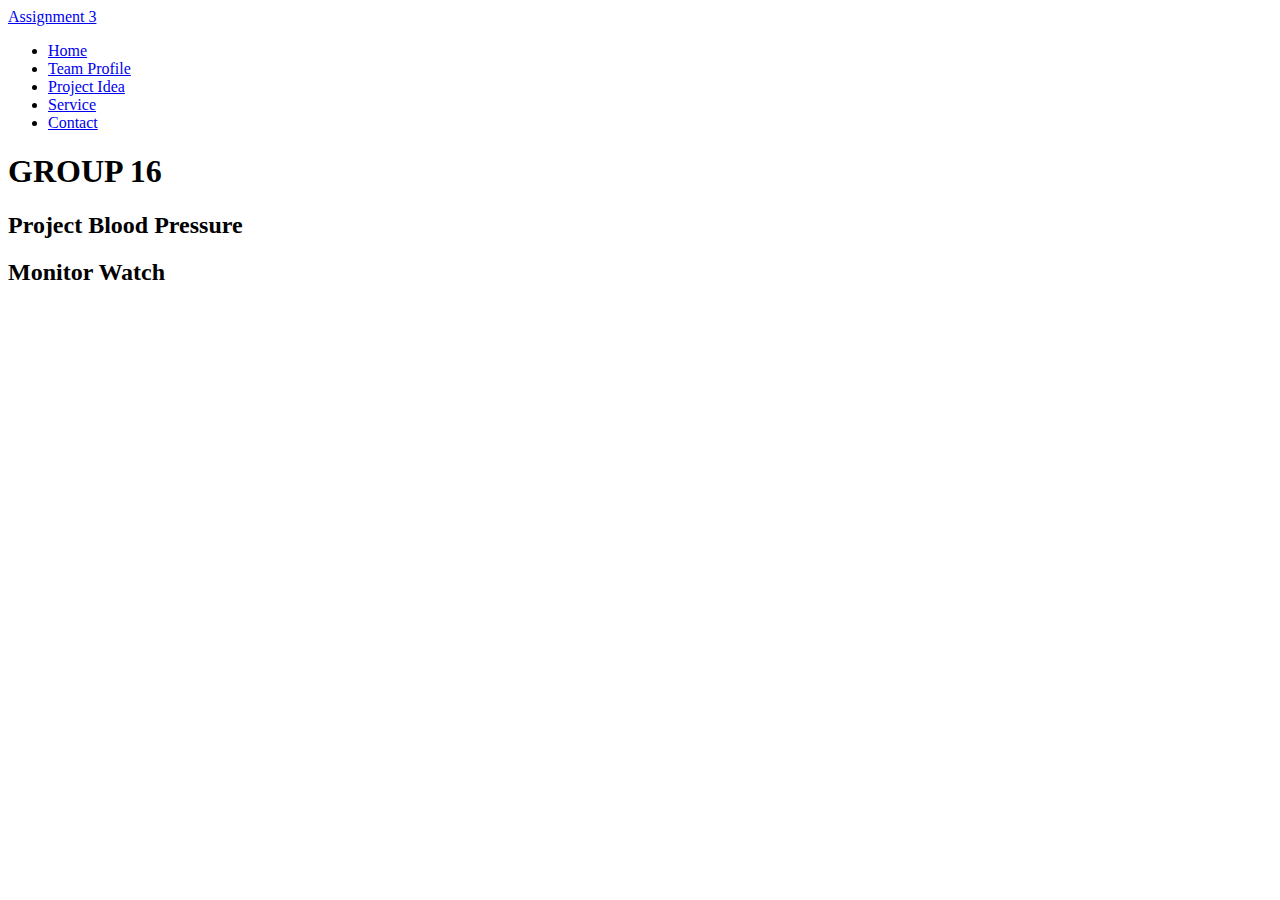
==== index.html @ 80c7b82c "design the home page" ====
<!DOCTYPE html>
<html lang="en" dir="ltr">
  <head>
    <meta charset="utf-8">
    <meta name="viewport" content="width=device-width, initial-scale=1.0">
    <!-- Set the name for webpage -->
    <title>Group 16: assignment 3 </title>
    <!-- Link to css file -->
    <link rel="stylesheet" href="style.css">
  </head>
  <body>
      <nav>
        <div class="menu">
          <div class="logo">
            <a href="index.html">Assignment 3</a>
          </div>
          <ul>
            <li><a href="index.html">Home</a></li>
            <li><a href="teamprofile.html">Team Profile</a></li>
            <li><a href="projectidea.html">Project Idea</a></li>
            <li><a href="services.html">Service</a></li>
            <li><a href="contact.html">Contact</a></li>
          </ul>
        </div>
      </nav>
      <div class="image"></div>
      <div class="banner">
        <h1>GROUP 16</h1>
        <h2>Project Blood Pressure</h2>
        <h2>Monitor Watch</h2>
      </div>
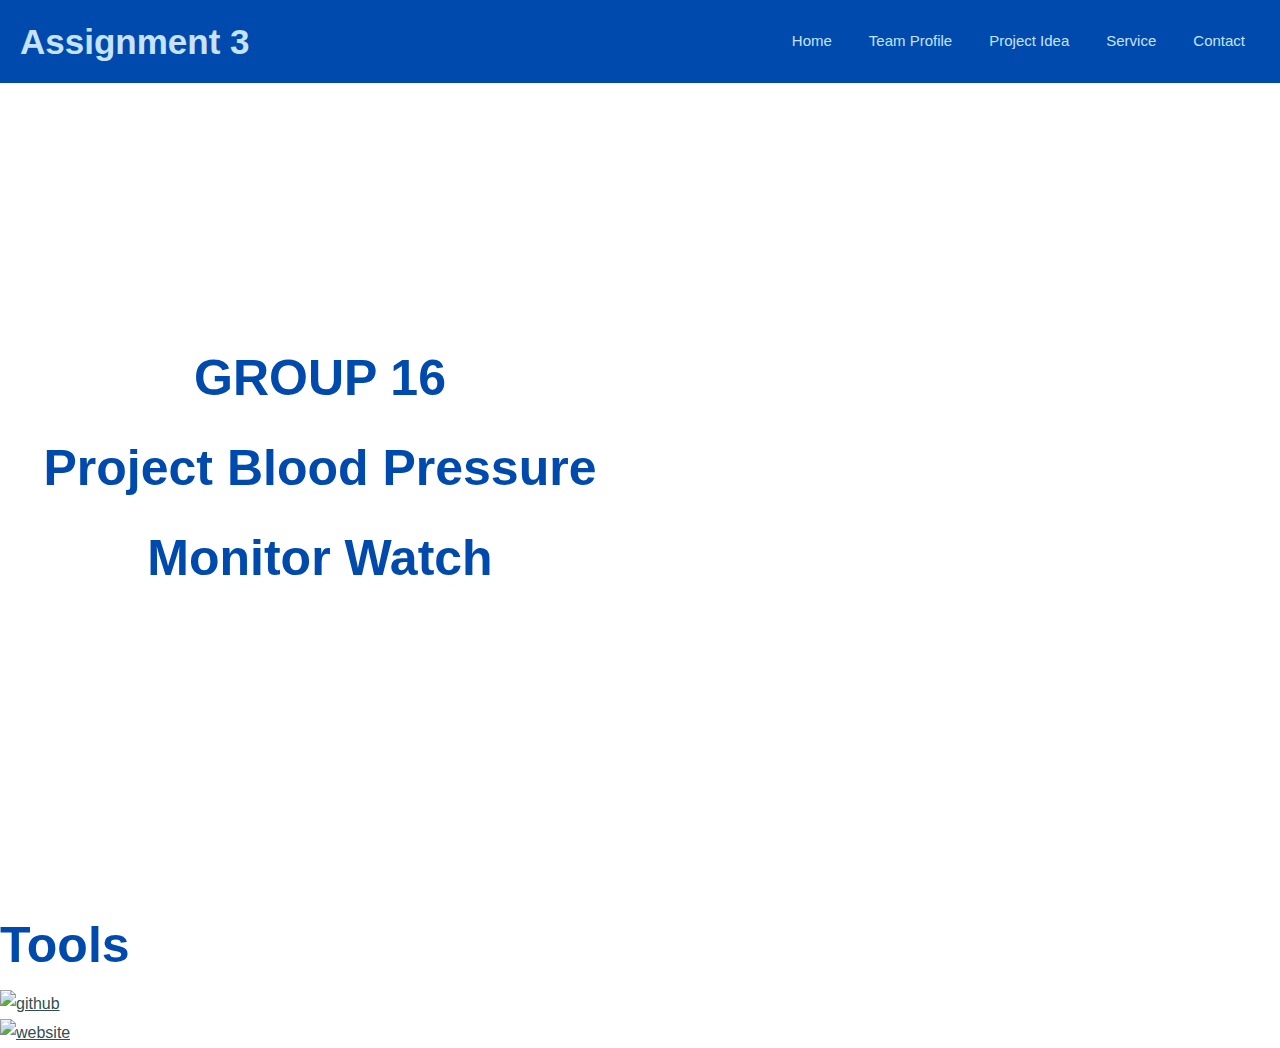
==== commit fabb2589: "update tool part" ====
--- a/index.html
+++ b/index.html
@@ -29,3 +29,14 @@
         <h2>Project Blood Pressure</h2>
         <h2>Monitor Watch</h2>
       </div>
+
+      <div class="tool">
+        <h2>Tools</h2>
+        <ul>
+          <li><a href="https://github.com/kelseyvn17/s3904681_A2.git"><img src="./img/github.png" alt="github" width="140"></a></li>
+          <li><a href="https://kelseyvn17.github.io/s3904681_A2/"><img src="./img/web.png" alt="website" width="155"></a></li>
+        </ul>
+      </div>
+
+    </body>
+</html>
--- a/style.css
+++ b/style.css
@@ -0,0 +1,67 @@
+*{
+  margin: 0;
+  padding: 0;
+  box-sizing: border-box;
+  font-family: 'Montserrat', sans-serif;
+  font-weight: 400;
+  line-height: 1.8;
+  color: #2F4F4F;
+ }
+html{
+  scroll-behavior: smooth;
+}
+
+nav{
+  position: fixed;
+  background: #004aad;
+  width: 100%;
+  padding: 10px 0;
+}
+nav .menu{
+  margin: auto;
+  display: flex;
+  align-items: center;
+  justify-content: space-between;
+  padding: 0 20px;
+}
+.menu .logo a{
+  text-decoration: none;
+  color: #c5e3ff;
+  font-size: 35px;
+  font-weight: 600;
+}
+.menu ul{
+  display: inline-flex;
+}
+.menu ul li{
+  list-style: none;
+  margin-left: 7px;
+}
+.menu ul li a{
+  text-decoration: none;
+  font-size: 15px;
+  font-weight: 500;
+  color: #c5e3ff;
+  padding: 8px 15px;
+}
+.image{
+  background: url(./img/p1.png);
+  height: 100vh;
+  width: 100%;
+  background-position: center;
+  background-size: cover;
+}
+.banner{
+  position: absolute;
+  top: 52%;
+  left: 25%;
+  width: 100%;
+  transform: translate(-50%,-50%);
+  padding: 0 20px;
+  text-align: center;
+}
+.banner h1, h2{
+  color: #004aad;
+  font-size: 50px;
+  font-weight: 600;
+}
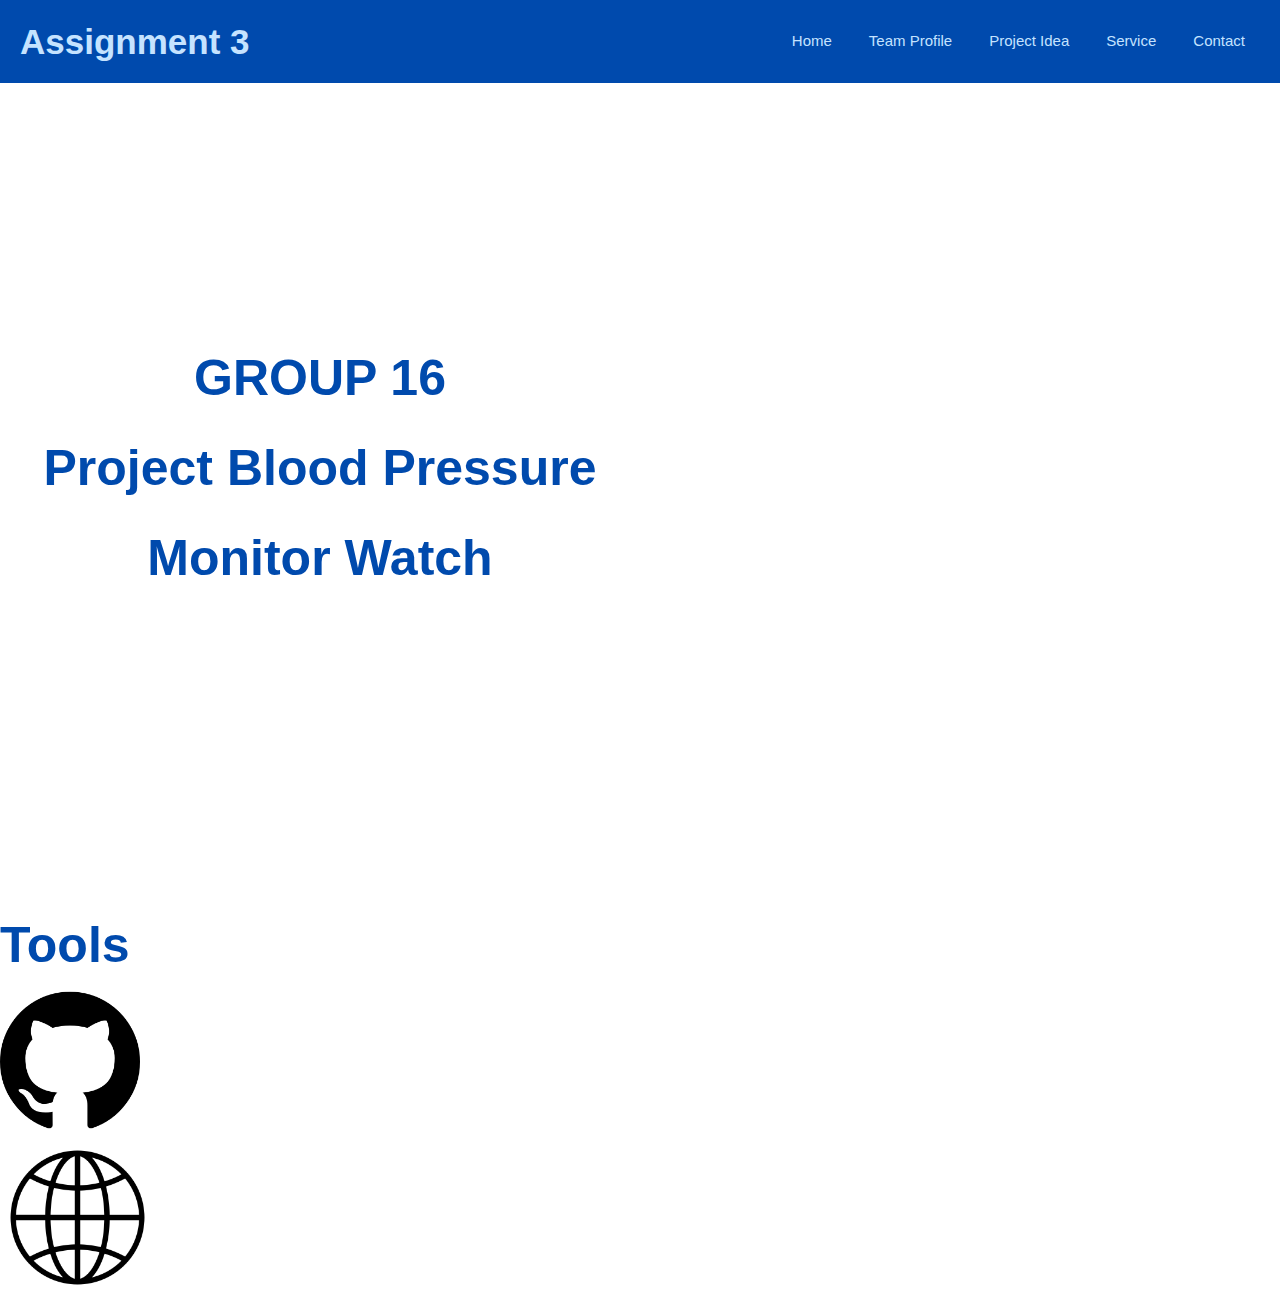
==== commit 31ac7deb: "update link to website and github" ====
--- a/index.html
+++ b/index.html
@@ -33,8 +33,8 @@
       <div class="tool">
         <h2>Tools</h2>
         <ul>
-          <li><a href="https://github.com/kelseyvn17/s3904681_A2.git"><img src="./img/github.png" alt="github" width="140"></a></li>
-          <li><a href="https://kelseyvn17.github.io/s3904681_A2/"><img src="./img/web.png" alt="website" width="155"></a></li>
+          <li><a href="https://github.com/kelseyvn17/ITProject.git"><img src="./img/github.png" alt="github" width="140"></a></li>
+          <li><a href="https://kelseyvn17.github.io/ITProject/"><img src="./img/web.png" alt="website" width="155"></a></li>
         </ul>
       </div>
 
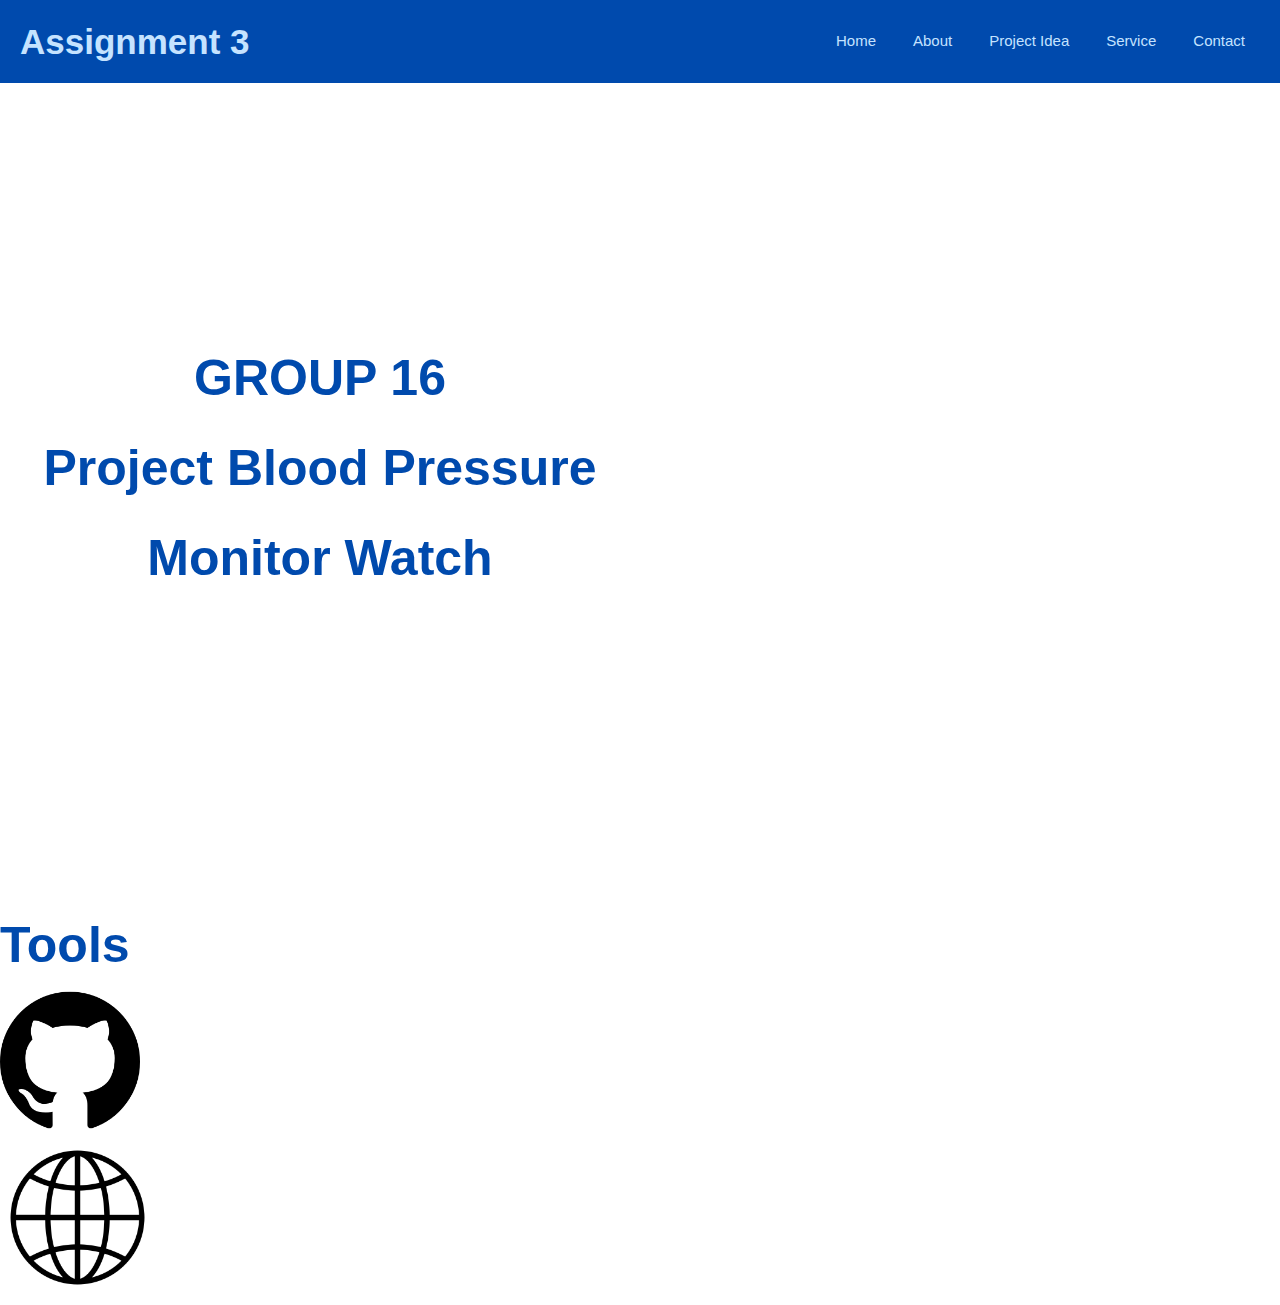
==== commit 55545e07: "update" ====
--- a/index.html
+++ b/index.html
@@ -16,7 +16,7 @@
           </div>
           <ul>
             <li><a href="index.html">Home</a></li>
-            <li><a href="teamprofile.html">Team Profile</a></li>
+            <li><a href="about.html">About</a></li>
             <li><a href="projectidea.html">Project Idea</a></li>
             <li><a href="services.html">Service</a></li>
             <li><a href="contact.html">Contact</a></li>
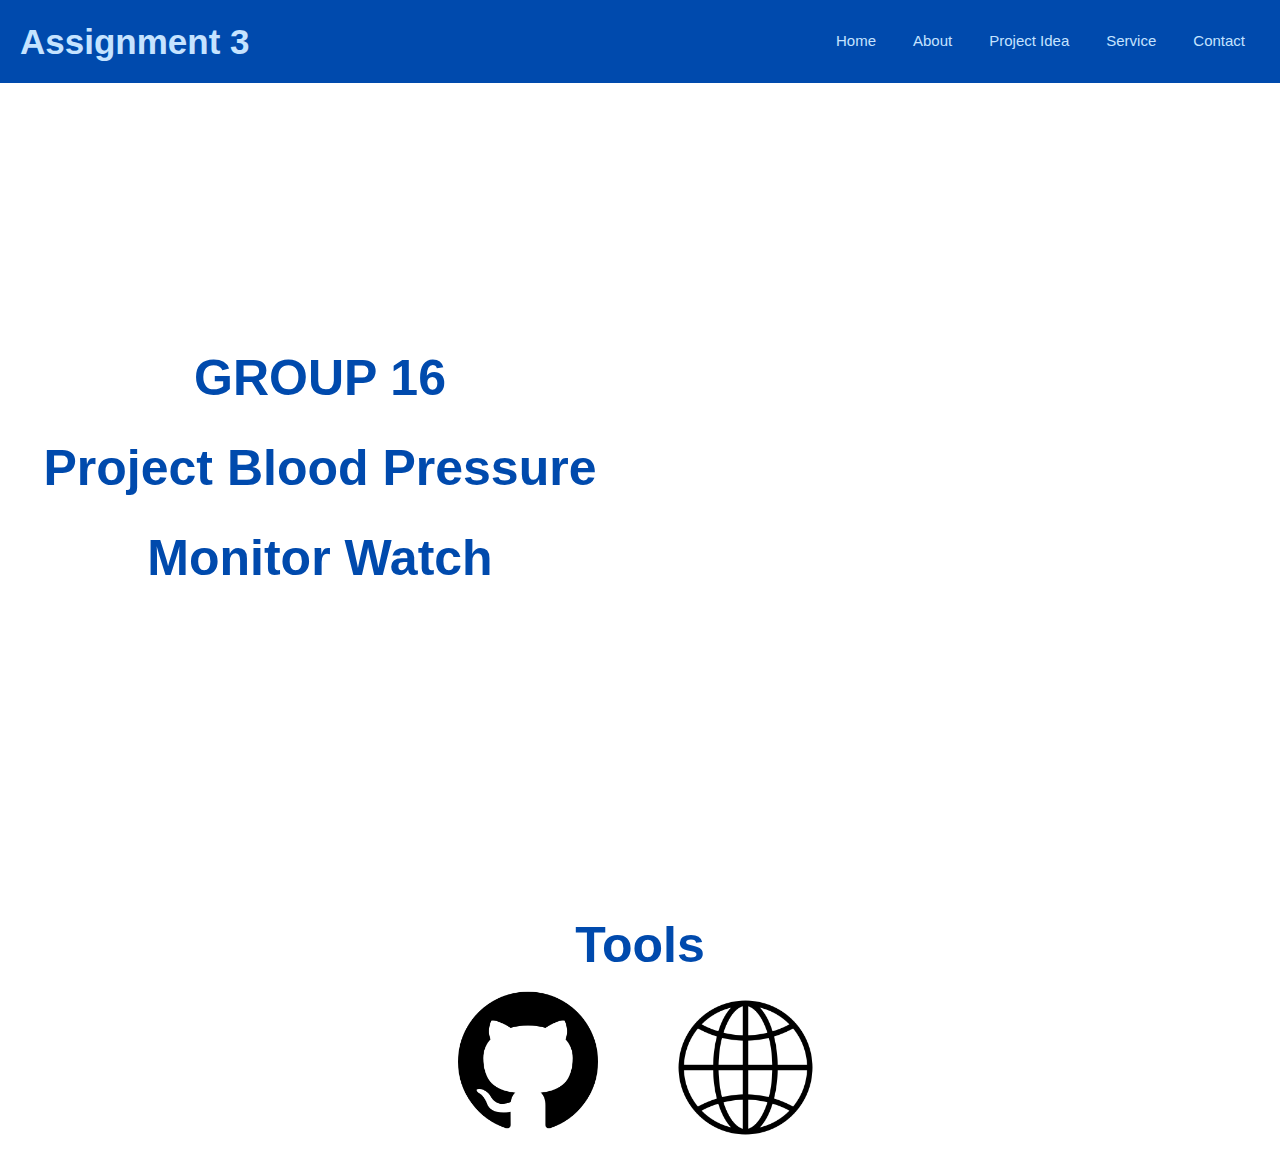
==== commit 54b14465: "update file" ====
--- a/index.html
+++ b/index.html
@@ -17,7 +17,7 @@
           <ul>
             <li><a href="index.html">Home</a></li>
             <li><a href="about.html">About</a></li>
-            <li><a href="projectidea.html">Project Idea</a></li>
+            <li><a href="idea.html">Project Idea</a></li>
             <li><a href="services.html">Service</a></li>
             <li><a href="contact.html">Contact</a></li>
           </ul>
--- a/style.css
+++ b/style.css
@@ -65,3 +65,81 @@
   font-size: 50px;
   font-weight: 600;
 }
+.tool{
+  text-align: center;
+  font-size: 50px;
+}
+.tool ul{
+  display: inline-flex;
+}
+.tool ul li{
+  list-style: none;
+  align-items: center;
+}
+.tool ul li a{
+  padding: 20px 35px;
+}
+#profile{
+  width: 100%;
+  padding: 70px 0;
+  background: #E6E6FA;
+}
+.teamprofile{
+  text-align: center;
+  padding-bottom: 70px;
+}
+.teamprofile p{
+  text-align: left;
+  margin: auto;
+  font-size: 15px;
+  z-index: 1;
+  display: inline-block;
+  padding-left: 20%;
+  padding-right: 20%;
+}
+.teamprofile h2{
+  font-size: 50px;
+
+}
+.teamprofile h3{
+  font-size: 20px;
+}
+.teamname img{
+  width: 15%;
+  height: 15%;
+  display: inline-block;
+  padding: 5px;
+}
+.profile-row{
+  width: 100%;
+  display: flex;
+  align-items: flex-start;
+  flex-wrap: wrap;
+}
+.profile-col{
+  flex-basis: 50%;
+  padding: 10px;
+  margin-bottom: 30px;
+  border-radius: 5px;
+  box-shadow: 0 10px 20px 3px #00968814;
+}
+.contact {
+  width: 100%;
+  padding: 70px 0;
+  background: #c5e3ff;
+}
+.contact h1{
+  text-align: center;
+  font-size: 50px;
+}
+.contact h2{
+  text-align: center;
+  font-size: 30px;
+}
+.contact p{
+  text-align:center;
+  font-size: 35px;
+  margin: auto;
+  padding-left: 20px;
+  padding-right: 20px;
+}
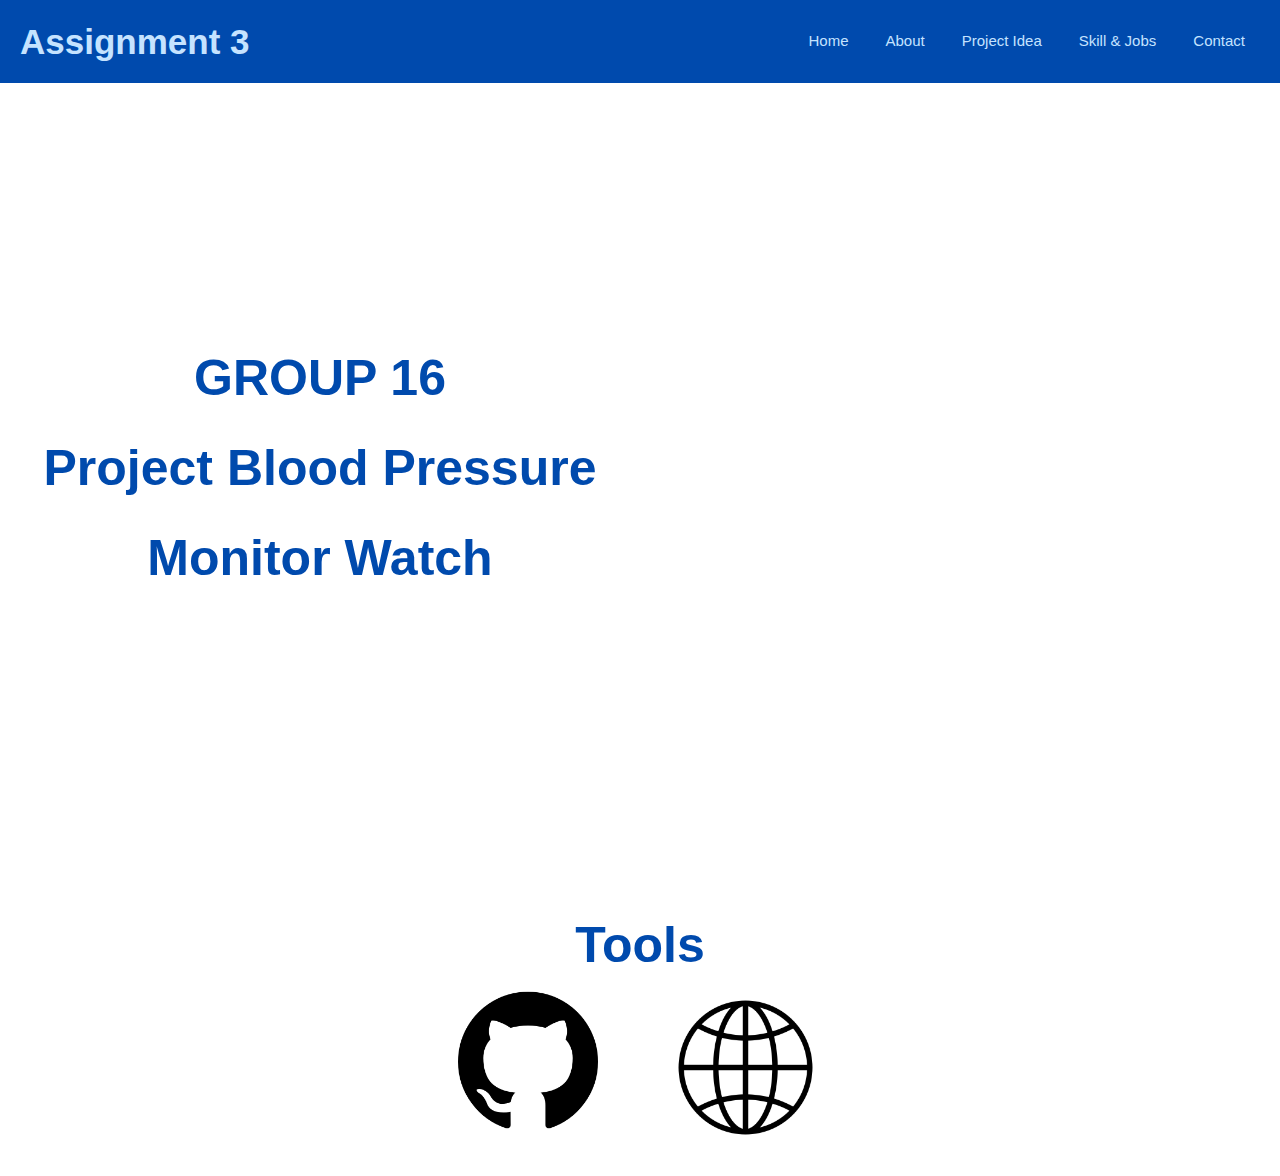
==== commit bb884894: "Update index.html" ====
--- a/index.html
+++ b/index.html
@@ -18,7 +18,7 @@
             <li><a href="index.html">Home</a></li>
             <li><a href="about.html">About</a></li>
             <li><a href="idea.html">Project Idea</a></li>
-            <li><a href="services.html">Service</a></li>
+            <li><a href="job.html">Skill & Jobs</a></li>
             <li><a href="contact.html">Contact</a></li>
           </ul>
         </div>
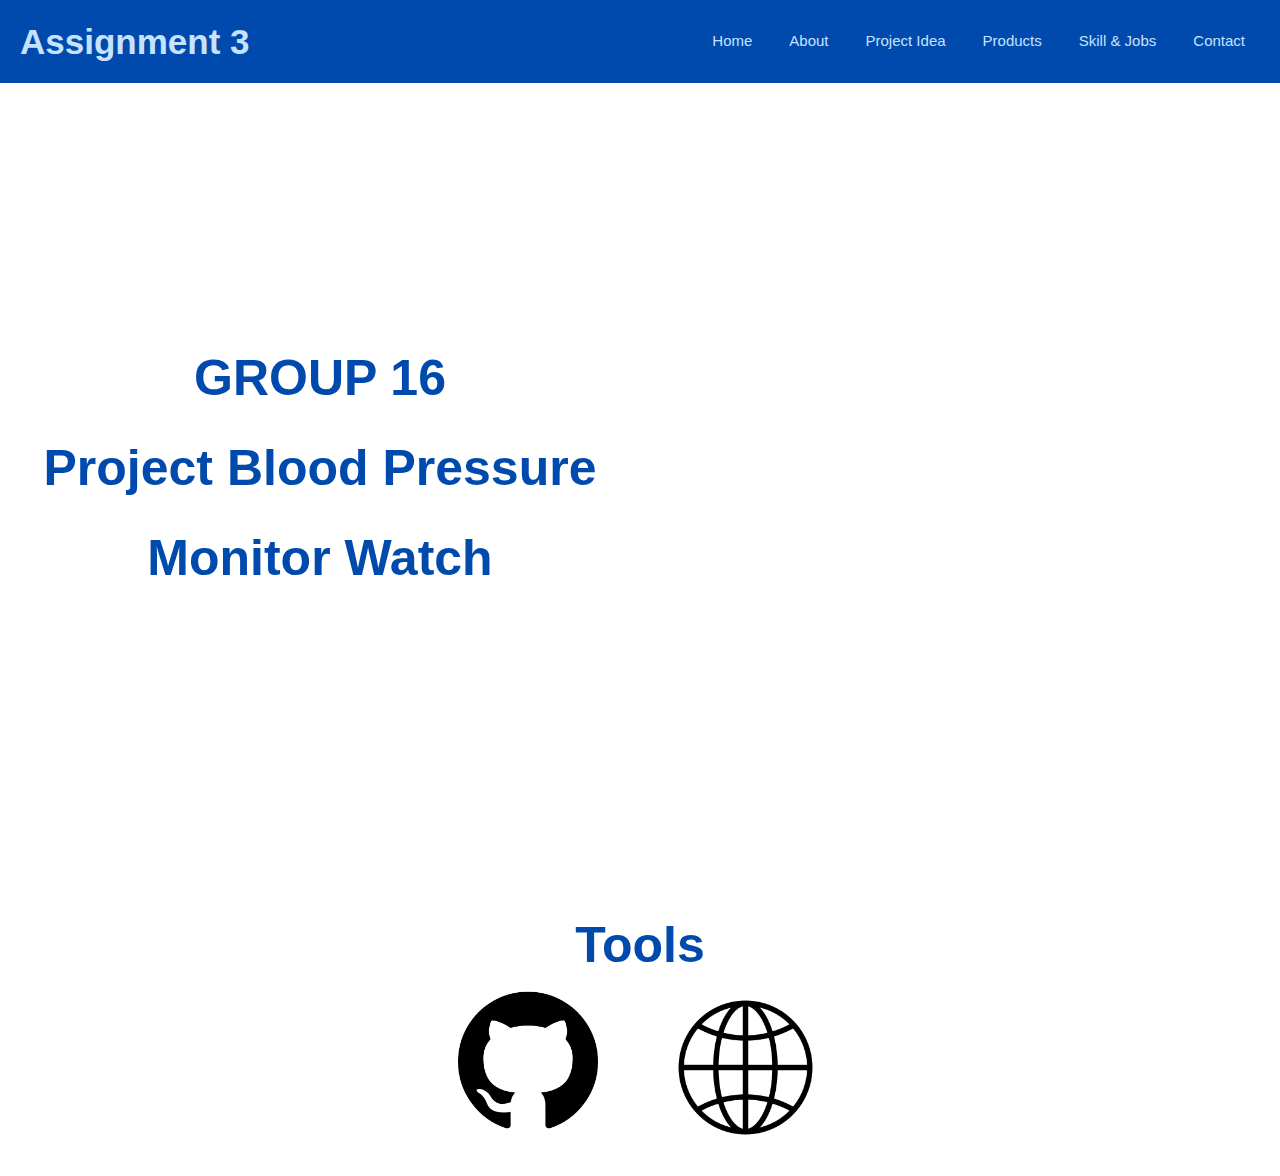
==== commit 3982218a: "Update index.html" ====
--- a/index.html
+++ b/index.html
@@ -18,6 +18,7 @@
             <li><a href="index.html">Home</a></li>
             <li><a href="about.html">About</a></li>
             <li><a href="idea.html">Project Idea</a></li>
+            <li><a href="Products.html">Products</a></li>
             <li><a href="job.html">Skill & Jobs</a></li>
             <li><a href="contact.html">Contact</a></li>
           </ul>
--- a/style.css
+++ b/style.css
@@ -143,3 +143,15 @@
   padding-left: 20px;
   padding-right: 20px;
 }
+.topic h3{
+  text-align: center;
+  font-size: 300px;
+}
+.topic p{
+  text-align:center;
+  font-size: 100px;
+  margin: auto;
+  padding-left: 20px;
+  padding-right: 20px;
+}
+
